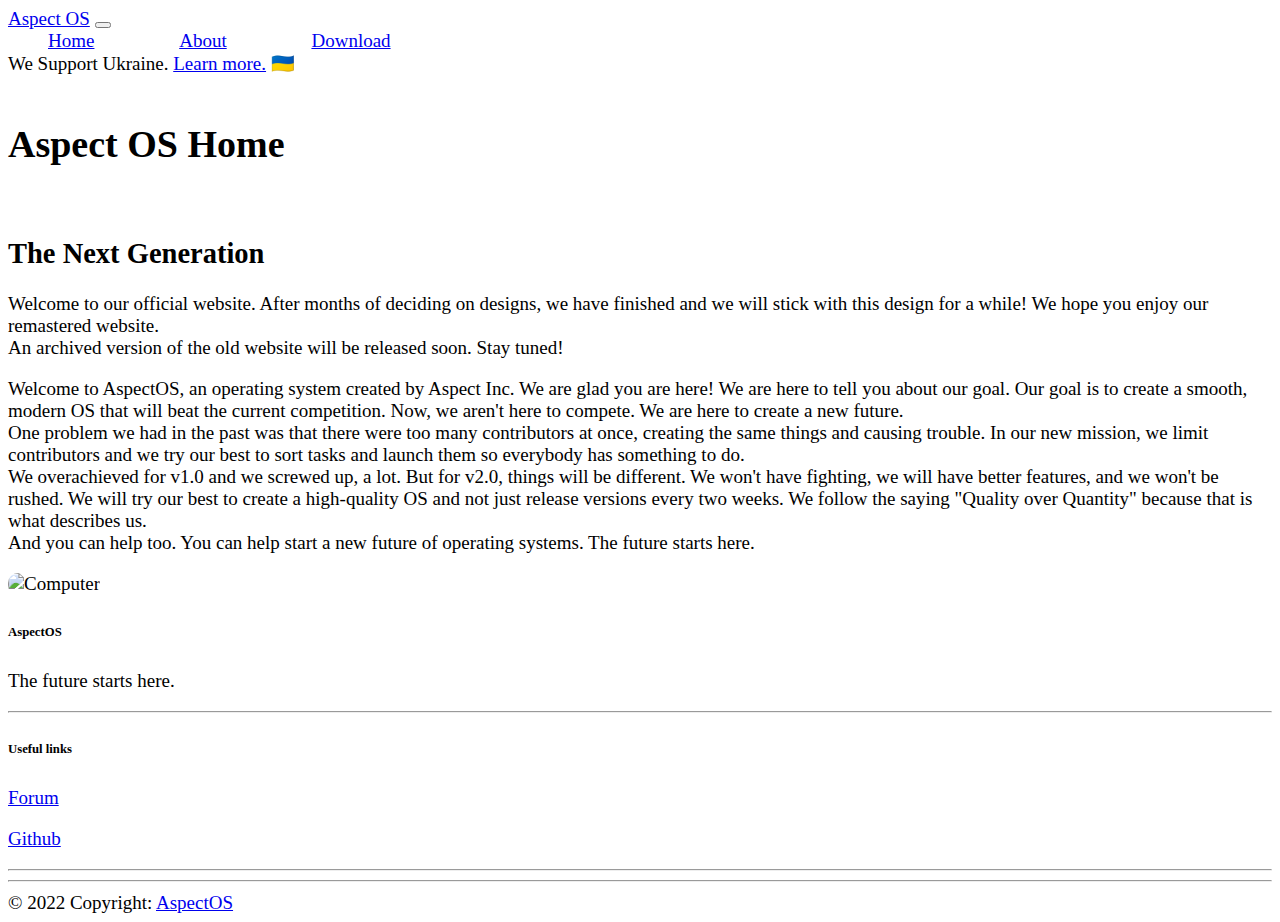
==== index.html @ f1e116b4 "[fix] Remove Github Link in Navagation" ====
<!DOCTYPE html>
<html lang="en">
<head>
    <meta charset="UTF-8">
    <meta http-equiv="X-UA-Compatible" content="IE=edge">
    <meta name="viewport" content="width=device-width, initial-scale=1.0">

    <!--Bootstrap CSS-->
    <link href="https://cdn.jsdelivr.net/npm/bootstrap@5.1.3/dist/css/bootstrap.min.css" rel="stylesheet" integrity="sha384-1BmE4kWBq78iYhFldvKuhfTAU6auU8tT94WrHftjDbrCEXSU1oBoqyl2QvZ6jIW3" crossorigin="anonymous">

    <!--Google Fonts-->
   <link rel="preconnect" href="https://fonts.googleapis.com">
   <link rel="preconnect" href="https://fonts.gstatic.com" crossorigin>
   <link href="https://fonts.googleapis.com/css2?family=Source+Sans+Pro:wght@300&display=swap" rel="stylesheet">

    <!--Our CSS-->
    <link rel="stylesheet" href="main.css">

    <title>Aspect OS - Home</title>
    <link rel="icon" type="image/x-icon" href="https://raw.githubusercontent.com/AspectOS/aspectos.github.io/main/images/AspectOS%20Logo.png">
   
</head>
    <body class="light">
         <nav class="navbar navbar-light fade-main navbar-expand-lg">
            <div class="container-fluid">
                <a class="navbar-brand" href="https://aspectos.github.io">Aspect OS</a>

                <button class="navbar-toggler" type="button" data-bs-toggle="collapse" data-bs-target="#navbarNavAltMarkup" aria-controls="navbarNavAltMarkup" aria-expanded="false" aria-label="Toggle navigation">
                    <span class="navbar-toggler-icon"></span>
                </button>

                <div class="collapse navbar-collapse" id="navbarNavAltMarkup">
                    <div class="navbar-nav">
                        <a class="nav-link" href="https://aspectos.github.io">Home</a>
                        <a class="nav-link" href="../about">About</a>
                        <a class="nav-link" href="../downloads">Download</a>
                    </div>
                </div>
            </div>
        </nav>

        <div class="container-md">
            <section>
            <div class="card">
                 <div class="card-body">We Support Ukraine. <a href="https://github.com/AspectOS/AspectOS/discussions/13">Learn more.</a> 🇺🇦</div>
                </div> <br>
                <h1 class="display-2">Aspect OS Home</h1>
                <br>
                <h2>
                The Next Generation
                </h2>
              
                <p>
Welcome to our official website. After months of deciding on designs, we have finished and we will stick with this design for a while! We hope you enjoy our remastered website.
                    <br>
                    An archived version of the old website will be released soon. Stay tuned!
                </p>
              
                <div class="row">
                    <div class="col-xxl-6">
                        <p>
                           Welcome to AspectOS, an operating system created by Aspect Inc. We are glad you are here! We are here to tell you about our goal. Our goal is to create a smooth, modern OS that will beat the current competition. Now, we aren't here to compete. We are here to create a new future.
                            <br>
                            One problem we had in the past was that there were too many contributors at once, creating the same things and causing trouble. In our new mission, we limit contributors and we try our best to sort tasks and launch them so everybody has something to do.
                            <br>
                            We overachieved for v1.0 and we screwed up, a lot. But for v2.0, things will be different. We won't have fighting, we will have better features, and we won't be rushed. We will try our best to create a high-quality OS and not just release versions every two weeks. We follow the saying "Quality over Quantity" because that is what describes us.
                            <br>
                            And you can help too. You can help start a new future of operating systems. The future starts here.
                        </p>
                    </div>
                    <div class="col-xxl-6">
                        <img src="images/PixelBookGo.png" alt="Computer" class="img-fluid">
                    </div>
                </div>
            </section>
        </div>
    </div>
    </div>
    <div class="container my-5">
      <footer class="text-center text-lg-start text-black" style="background-color: white">
        <div class="container p-4 pb-0">
          <section class="">
            <div class="row">
              <div class="col-md-3 col-lg-3 col-xl-3 mx-auto mt-3">
                <h6 class="text-uppercase mb-4 font-weight-bold">
                  AspectOS
                </h6>
                <p>
                  The future starts here.
                </p>
              </div>
    
              <hr class="w-100 clearfix d-md-none">
    
              <div class="col-md-3 col-lg-2 col-xl-2 mx-auto mt-3">
                <h6 class="text-uppercase mb-4 font-weight-bold">
                  Useful links
                </h6>
                <p>
                  <a href="https://scratch.mit.edu/discuss/topic/581571" class="text-black">Forum</a>
                </p>
                <p>
                  <a href="https://github.com/aspectos" class="text-black">Github</a>
                </p>
              </div>
    
              <hr class="w-100 clearfix d-md-none">

            </div>
          </section>
    
          <hr class="my-3">
    
          <section class="p-3 pt-0">
            <div class="row d-flex align-items-center">
              <div class="col-md-7 col-lg-8 text-center text-md-start">
                <div class="p-3">
                  © 2022 Copyright:
                  <a href="https://aspectos.github.io" class="text-black">AspectOS</a>
                </div>
              </div>
    
              <div class="col-md-5 col-lg-4 ml-lg-0 text-center text-md-end">
                <a class="btn btn-outline-light btn-floating m-1" role="button"><i class="fab fa-github-f"></i></a>
              </div>
            </div>
          </section>
        </div>
      </footer>
      </div>
        
        <!--Bootstrap Javascript-->
        <script src="https://cdn.jsdelivr.net/npm/bootstrap@5.1.3/dist/js/bootstrap.bundle.min.js" integrity="sha384-ka7Sk0Gln4gmtz2MlQnikT1wXgYsOg+OMhuP+IlRH9sENBO0LRn5q+8nbTov4+1p" crossorigin="anonymous"></script>
    </body>
</html>
---- main.css ----
@import url('https://fonts.googleapis.com/css2?family=Source+Sans+Pro:wght@300&display=swap');

html {
    font-size: 19px;
}

.nav-link {
    background-color: inherit;
    border-radius: 10px;
    transition: background-color 500ms;
    padding: 15px 20px;
    margin-left: 20px;
    margin-right: 20px;
}
light .nav-link:hover {
    background-color: var(--light) !important;
}
dark .nav-link:hover {
    background-color: var(--dark) !important;
}
light .navbar-brand {
    background-color: inherit;
    border-radius: 10px;
    transition: background-color 500ms;
    padding: 7px 14px;
    font-size: 1.4rem;
}
light .navbar-brand:hover {
    background-color: var(--light) !important;
}
dark .navbar-brand:hover {
    background-color: var(--dark) !important;}
light .navbar-responsive-theme {
    color: black;
}
dark .navbar-responsive-theme {
    color: white;
}

light section {
    background-color: var(--section);
    padding: 20px;
    margin-top: 50px;
    margin-bottom: 15px;
    margin: 5px;
    border-radius: 10px;
}

img {
    border-radius: 10px;
.main-image {
    margin-bottom: 75px;
    box-shadow: 0px 15px 22px 0px var(--main-color);
}
/*needed to change thing to restart deployment*/
p {
    font-size: 1rem;
}

.container {
  overflow: hidden;
  position: relative;
}

.container::before {
  content: '\00a0';
}

body { font-family: 'Source Sans Pro', sans-serif; }
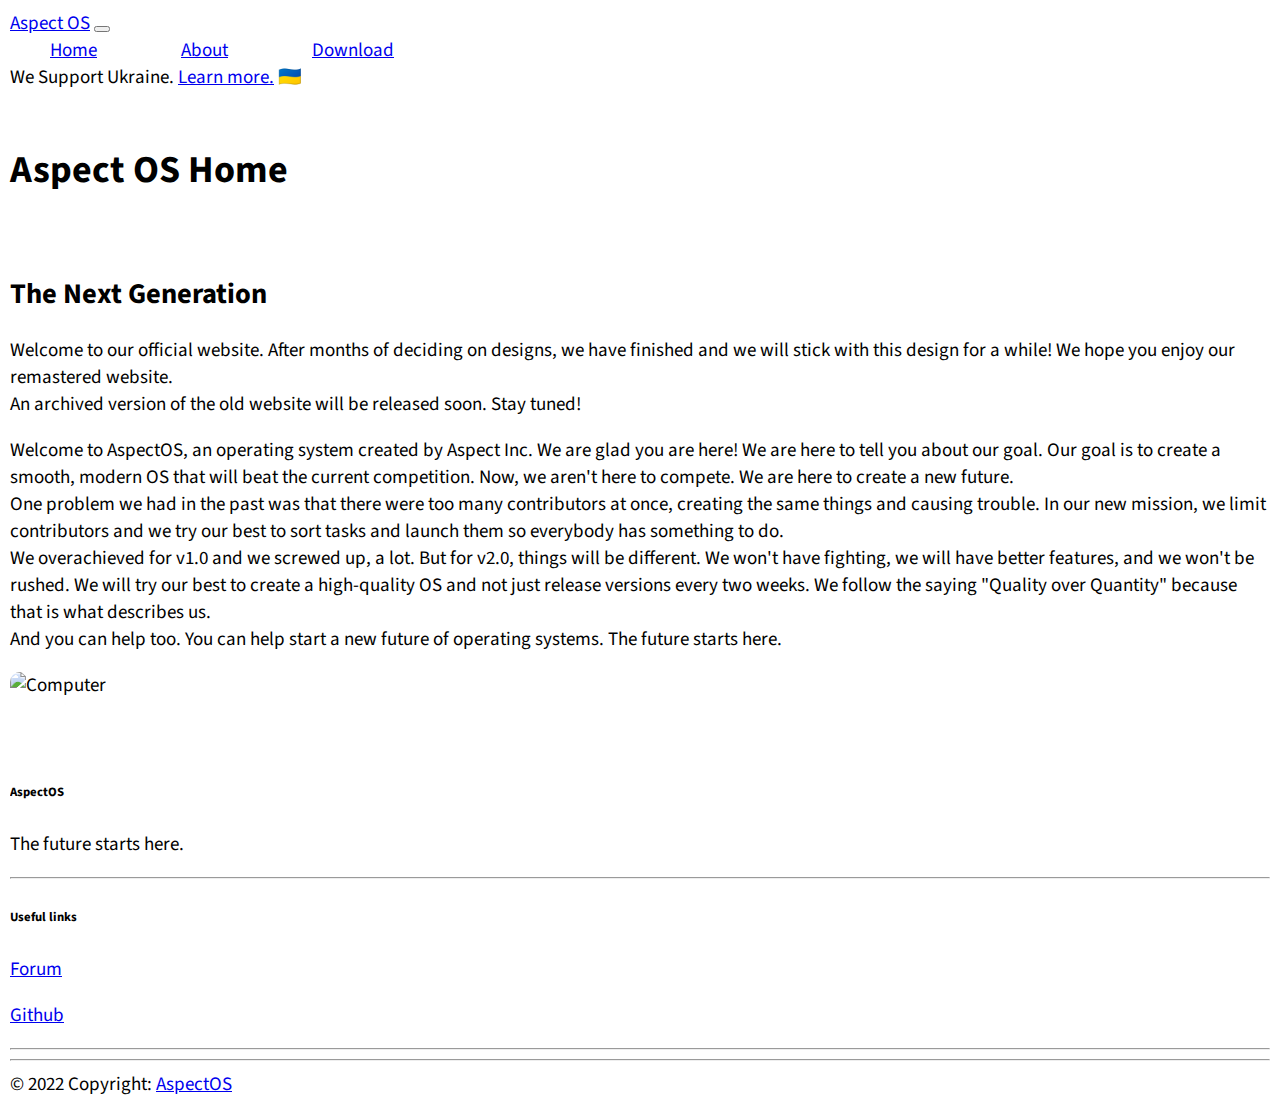
==== commit 9826431b: "[appearance & bugfix] Add nice background photo and clean up some CSS" ====
--- a/index.html
+++ b/index.html
@@ -51,7 +51,7 @@
                 </h2>
               
                 <p>
-Welcome to our official website. After months of deciding on designs, we have finished and we will stick with this design for a while! We hope you enjoy our remastered website.
+                    Welcome to our official website. After months of deciding on designs, we have finished and we will stick with this design for a while! We hope you enjoy our remastered website.
                     <br>
                     An archived version of the old website will be released soon. Stay tuned!
                 </p>
--- a/main.css
+++ b/main.css
@@ -2,6 +2,7 @@
 
 html {
     font-size: 19px;
+    font-family: 'Source Sans Pro', sans-serif; 
 }
 
 .nav-link {
@@ -12,49 +13,13 @@
     margin-left: 20px;
     margin-right: 20px;
 }
-light .nav-link:hover {
-    background-color: var(--light) !important;
-}
-dark .nav-link:hover {
-    background-color: var(--dark) !important;
-}
-light .navbar-brand {
-    background-color: inherit;
-    border-radius: 10px;
-    transition: background-color 500ms;
-    padding: 7px 14px;
-    font-size: 1.4rem;
-}
-light .navbar-brand:hover {
-    background-color: var(--light) !important;
-}
-dark .navbar-brand:hover {
-    background-color: var(--dark) !important;}
-light .navbar-responsive-theme {
-    color: black;
-}
-dark .navbar-responsive-theme {
-    color: white;
-}
-
-light section {
-    background-color: var(--section);
-    padding: 20px;
-    margin-top: 50px;
-    margin-bottom: 15px;
-    margin: 5px;
-    border-radius: 10px;
-}
 
 img {
     border-radius: 10px;
+}
 .main-image {
     margin-bottom: 75px;
     box-shadow: 0px 15px 22px 0px var(--main-color);
-}
-/*needed to change thing to restart deployment*/
-p {
-    font-size: 1rem;
 }
 
 .container {
@@ -66,4 +31,7 @@
   content: '\00a0';
 }
 
-body { font-family: 'Source Sans Pro', sans-serif; }
+body {
+    margin: 5px;
+    padding: 5px;
+}
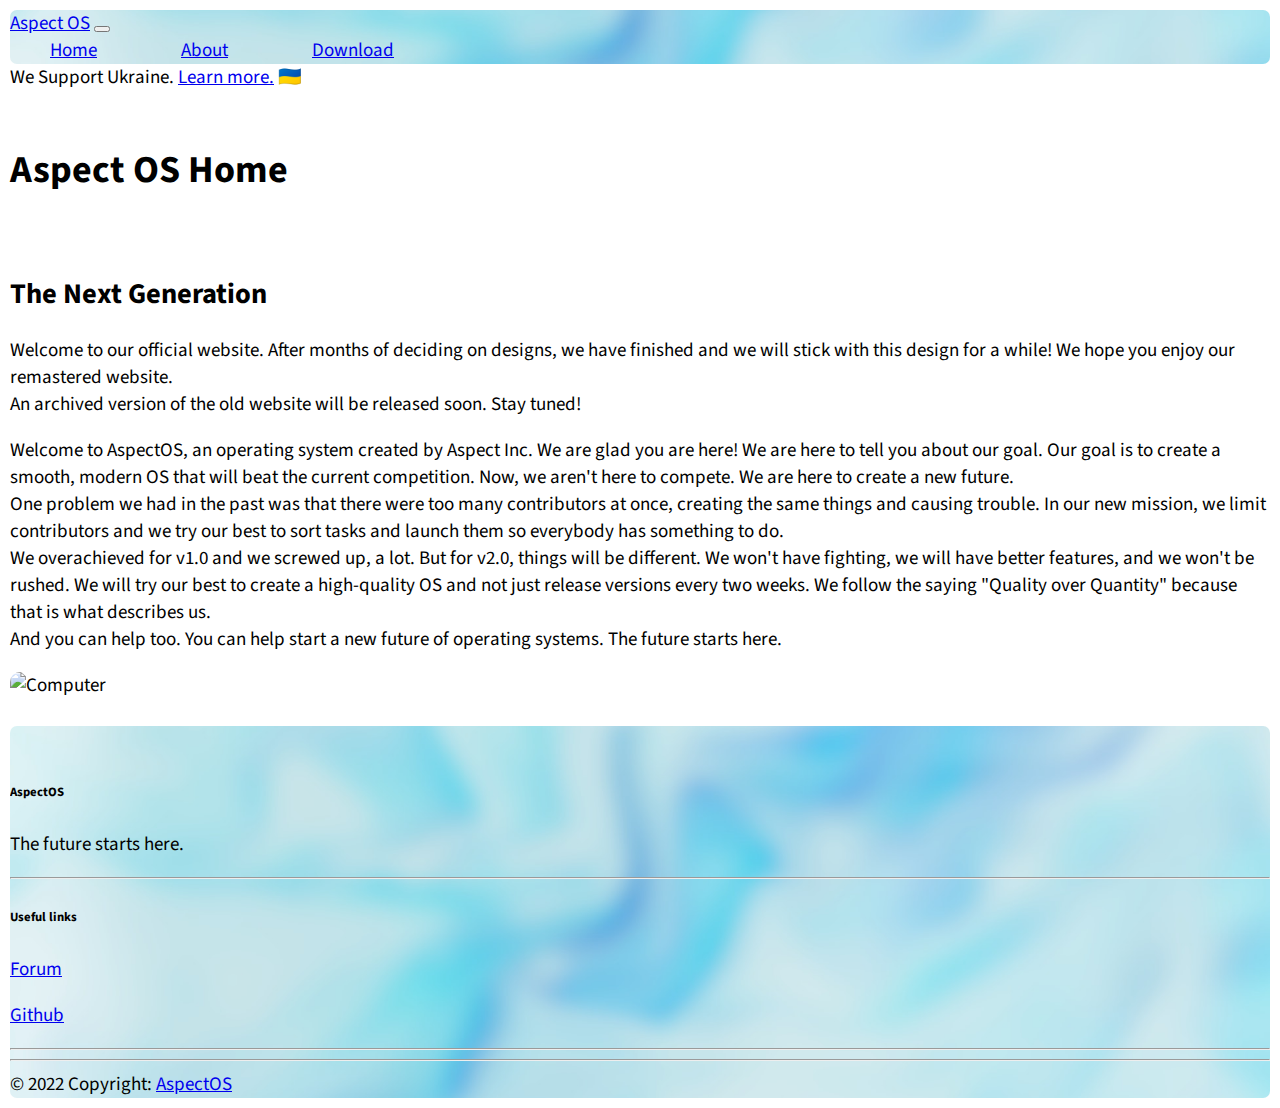
==== commit 97465ff1: "[appearance] add a blurred background image to footer and navbar" ====
--- a/index.html
+++ b/index.html
@@ -21,7 +21,7 @@
    
 </head>
     <body class="light">
-         <nav class="navbar navbar-light fade-main navbar-expand-lg">
+         <nav class="navbar navbar-light fade-main navbar-expand-lg footer-bg small-border-radius">
             <div class="container-fluid">
                 <a class="navbar-brand" href="https://aspectos.github.io">Aspect OS</a>
 
@@ -78,7 +78,7 @@
     </div>
     <div class="container my-5">
       <footer class="text-center text-lg-start text-black" style="background-color: white">
-        <div class="container p-4 pb-0">
+        <div class="container p-4 pb-0 footer-bg small-border-radius">
           <section class="">
             <div class="row">
               <div class="col-md-3 col-lg-3 col-xl-3 mx-auto mt-3">
--- a/main.css
+++ b/main.css
@@ -35,3 +35,14 @@
     margin: 5px;
     padding: 5px;
 }
+
+/* Don't remove to keep footer looking nice! Please! */
+.footer-bg {
+    background-image: url("images/PrettyBackgroundImage.jpg");
+    background-size: cover;
+    background-position: center;
+}
+
+.small-border-radius {
+    border-radius: 7px;
+}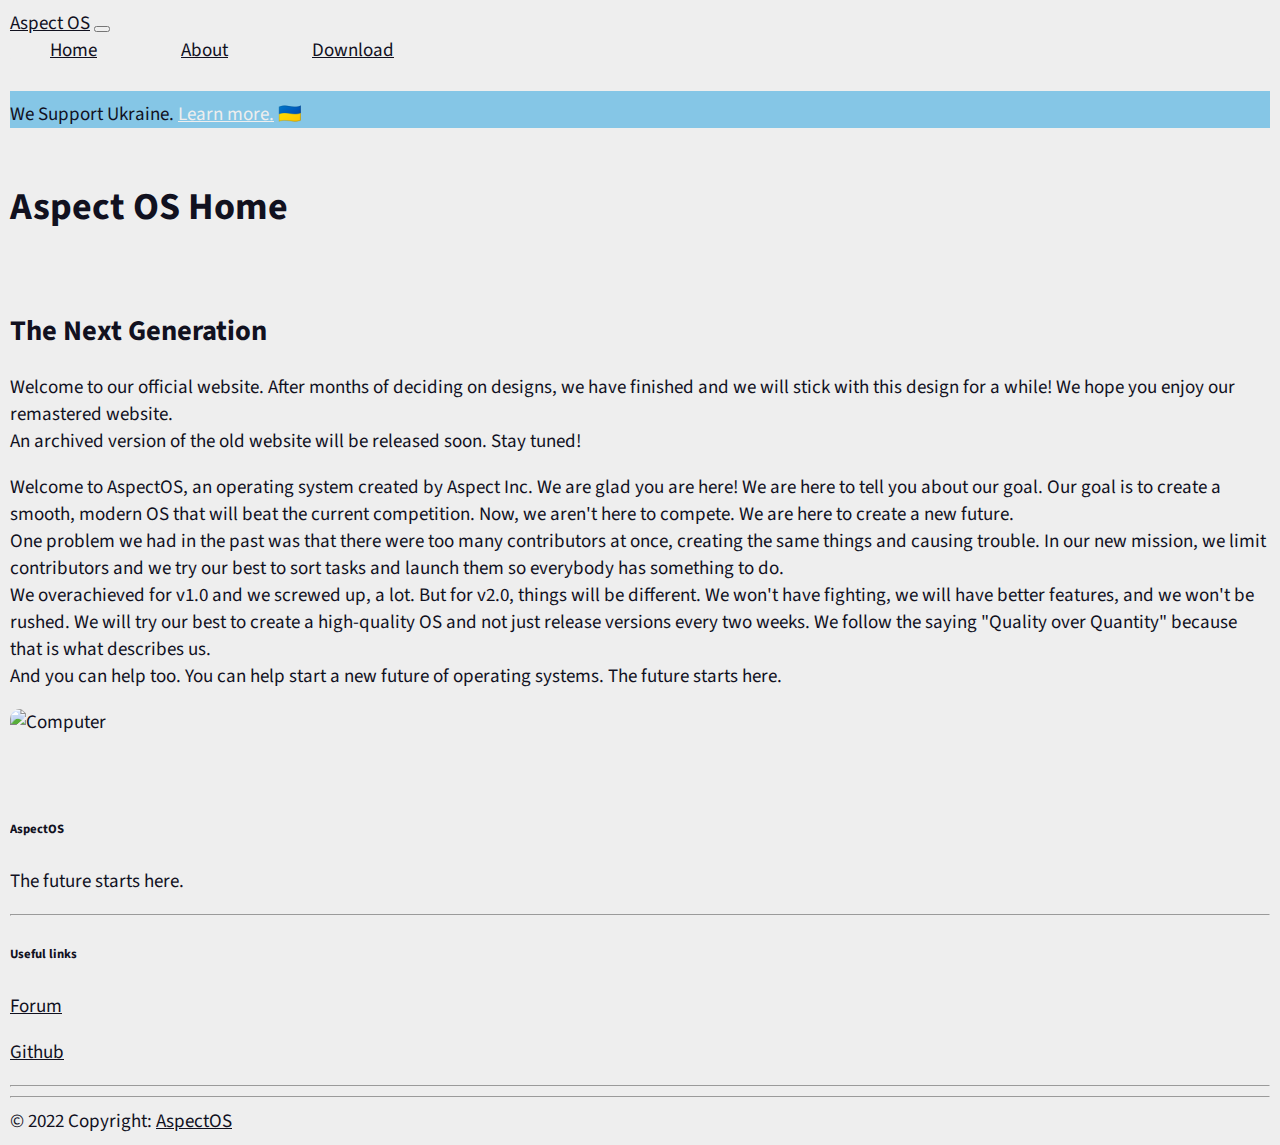
==== commit 6f837276: "[fix] Save the World" ====
--- a/index.html
+++ b/index.html
@@ -41,8 +41,9 @@
 
         <div class="container-md">
             <section>
-            <div class="card">
-                 <div class="card-body">We Support Ukraine. <a href="https://github.com/AspectOS/AspectOS/discussions/13">Learn more.</a> 🇺🇦</div>
+            <br>
+            <div class="card card-dark">
+                 <div class="card-body">We Support Ukraine. <a class="text-black" href="https://github.com/AspectOS/AspectOS/discussions/13">Learn more.</a> 🇺🇦</div>
                 </div> <br>
                 <h1 class="display-2">Aspect OS Home</h1>
                 <br>
@@ -77,7 +78,7 @@
     </div>
     </div>
     <div class="container my-5">
-      <footer class="text-center text-lg-start text-black" style="background-color: white">
+      <footer class="text-center text-lg-start text-black">
         <div class="container p-4 pb-0 footer-bg small-border-radius">
           <section class="">
             <div class="row">
@@ -97,10 +98,10 @@
                   Useful links
                 </h6>
                 <p>
-                  <a href="https://scratch.mit.edu/discuss/topic/581571" class="text-black">Forum</a>
+                  <a href="https://scratch.mit.edu/discuss/topic/581571">Forum</a>
                 </p>
                 <p>
-                  <a href="https://github.com/aspectos" class="text-black">Github</a>
+                  <a href="https://github.com/aspectos">Github</a>
                 </p>
               </div>
     
@@ -116,13 +117,8 @@
               <div class="col-md-7 col-lg-8 text-center text-md-start">
                 <div class="p-3">
                   © 2022 Copyright:
-                  <a href="https://aspectos.github.io" class="text-black">AspectOS</a>
+                  <a href="https://aspectos.github.io" class="text-white">AspectOS</a>
                 </div>
-              </div>
-    
-              <div class="col-md-5 col-lg-4 ml-lg-0 text-center text-md-end">
-                <a class="btn btn-outline-light btn-floating m-1" role="button"><i class="fab fa-github-f"></i></a>
-              </div>
             </div>
           </section>
         </div>
--- a/main.css
+++ b/main.css
@@ -2,7 +2,37 @@
 
 html {
     font-size: 19px;
-    font-family: 'Source Sans Pro', sans-serif; 
+    font-family: 'Source Sans Pro', sans-serif;
+
+    --primary: #85c6e6;
+    --main-bg: #EEEEEE;
+    --text-color: #11111f;
+}
+
+.card-dark {
+    background-color: var(--primary);
+    border-color: var(--primary) !important;
+}
+
+@media (prefers-color-scheme: dark) {
+    html {
+        --primary: #003a6f;
+        --main-bg: #222233;
+        --text-color: #EEEEFF;
+    }
+
+    .card-dark {
+        background-color: var(--primary);
+        border-color: var(--primary) !important;
+    }
+}
+
+a {
+    color: var(--primary);
+}
+
+.card a {
+    color: var(--main-bg);
 }
 
 .nav-link {
@@ -12,6 +42,8 @@
     padding: 15px 20px;
     margin-left: 20px;
     margin-right: 20px;
+
+    color: var(--text-color);
 }
 
 img {
@@ -19,12 +51,24 @@
 }
 .main-image {
     margin-bottom: 75px;
-    box-shadow: 0px 15px 22px 0px var(--main-color);
+    box-shadow: 0px 15px 22px 0px var(--primary);
 }
 
 .container {
   overflow: hidden;
   position: relative;
+
+  background-color: var(--main-bg);
+}
+
+.container-md {
+    background-color: var(--main-bg);
+}
+
+body {
+    background-color: var(--main-bg);
+
+    color: var(--text-color)
 }
 
 .container::before {
@@ -36,13 +80,34 @@
     padding: 5px;
 }
 
-/* Don't remove to keep footer looking nice! Please! */
+.card {
+    padding-top: 10px;
+}
+
 .footer-bg {
-    background-image: url("images/PrettyBackgroundImage.jpg");
-    background-size: cover;
-    background-position: center;
+    background-color: var(--main-bg);
+}
+
+.footer-bg a {
+    color: var(--text-color);
 }
 
 .small-border-radius {
     border-radius: 7px;
+}
+
+@media (prefers-color-scheme: dark) {
+    .footer-bg {
+        background-color: var(--main-bg);
+
+        color: var(--text-color);
+    }
+
+    a {
+        color: var(--text-color);
+    }
+}
+
+.nav-link, .navbar-brand {
+    color: var(--text-color) !important;
 }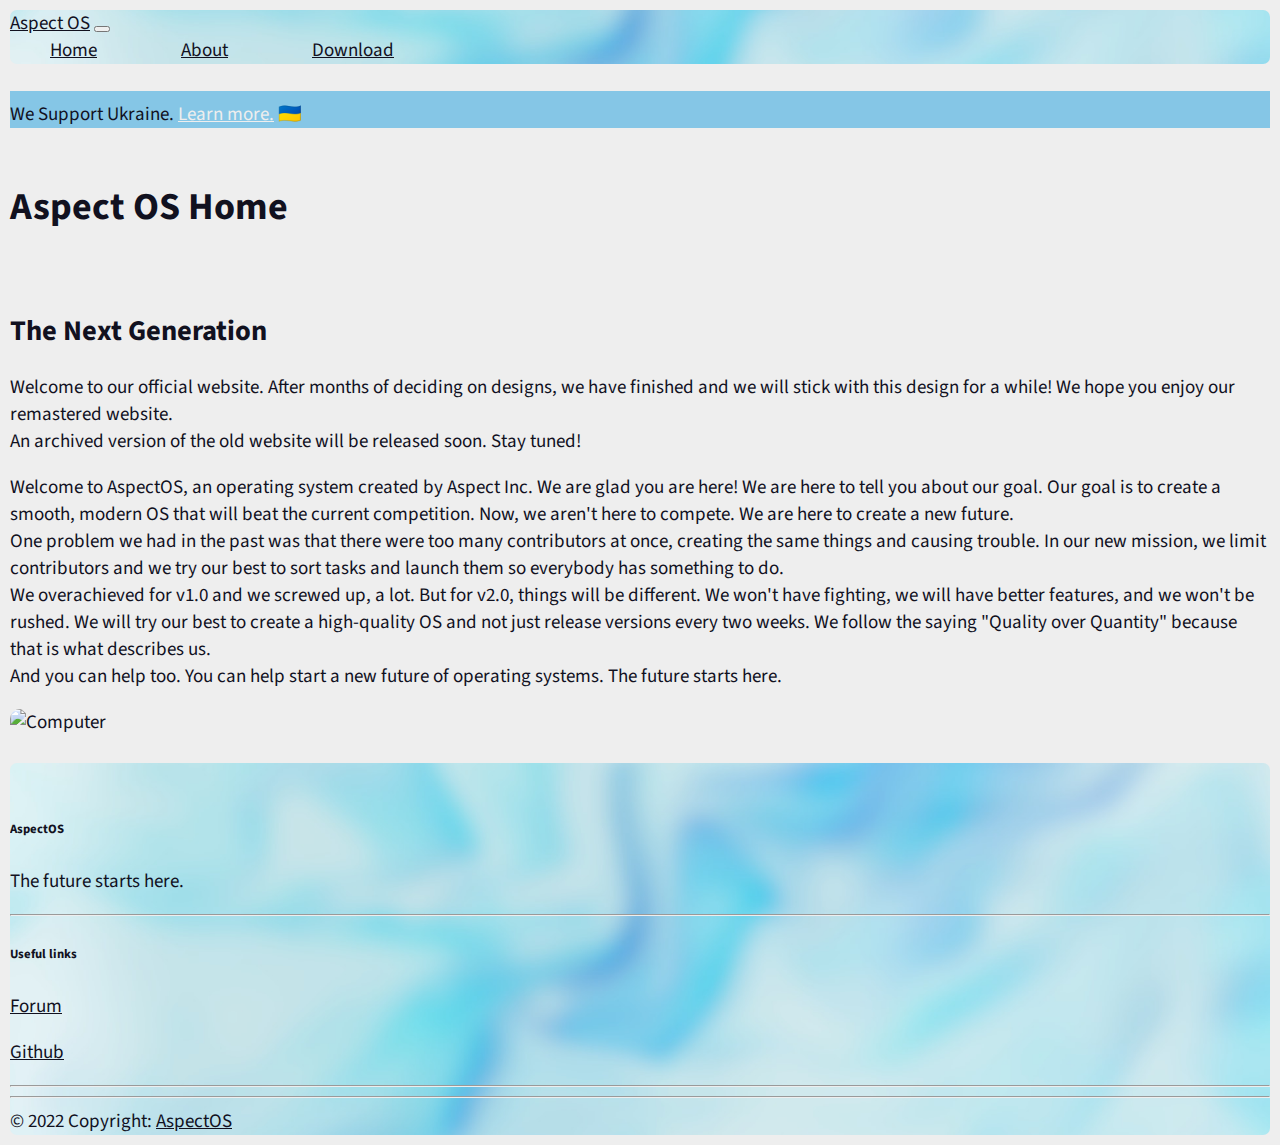
==== commit f204449b: "[feat] Dark mode WIP" ====
--- a/index.html
+++ b/index.html
@@ -127,5 +127,23 @@
         
         <!--Bootstrap Javascript-->
         <script src="https://cdn.jsdelivr.net/npm/bootstrap@5.1.3/dist/js/bootstrap.bundle.min.js" integrity="sha384-ka7Sk0Gln4gmtz2MlQnikT1wXgYsOg+OMhuP+IlRH9sENBO0LRn5q+8nbTov4+1p" crossorigin="anonymous"></script>
+        <script>
+          const changeTheme = () => { 
+            function toggleDarkMode() {
+  if (document.documentElement.classList.contains("light")) {
+    document.documentElement.classList.remove("light")
+    document.documentElement.classList.add("dark")
+  } else if (document.documentElement.classList.contains("dark")) {
+    document.documentElement.classList.remove("dark")
+    document.documentElement.classList.add("light")
+  } else {
+    if (window?.matchMedia('(prefers-color-scheme: dark)').matches) {
+      document.documentElement.classList.add("light")
+    } else {
+      document.documentElement.classList.add("dark")
+    }
+  }
+} }
+        </script>
     </body>
 </html>
--- a/main.css
+++ b/main.css
@@ -26,6 +26,34 @@
         border-color: var(--primary) !important;
     }
 }
+
+/* Dark mode toggeling */
+:root.dark {
+    --primary: #003a6f;
+    --main-bg: #222233;
+    --text-color: #EEEEFF;
+  }
+
+.card-dark.card-dark {
+    background-color: var(--primary);
+    border-color: var(--primary) !important;
+}
+
+/* End of Dark Mode Toggeling*/
+
+/* Light mode toggeling */
+:root.dark {
+    --primary: #85c6e6 !important;
+    --main-bg: #EEEEEE !important;
+    --text-color: #11111f !important;
+  }
+
+.card-dark {
+    background-color: var(--primary) !important;
+    border-color: var(--primary) !important;
+}
+
+/* End of Light Mode Toggeling*/
 
 a {
     color: var(--primary);
@@ -85,6 +113,9 @@
 }
 
 .footer-bg {
+    background-image: url("images/PrettyBackgroundImage.jpg");
+    background-size: cover;
+    background-position: center;
     background-color: var(--main-bg);
 }
 
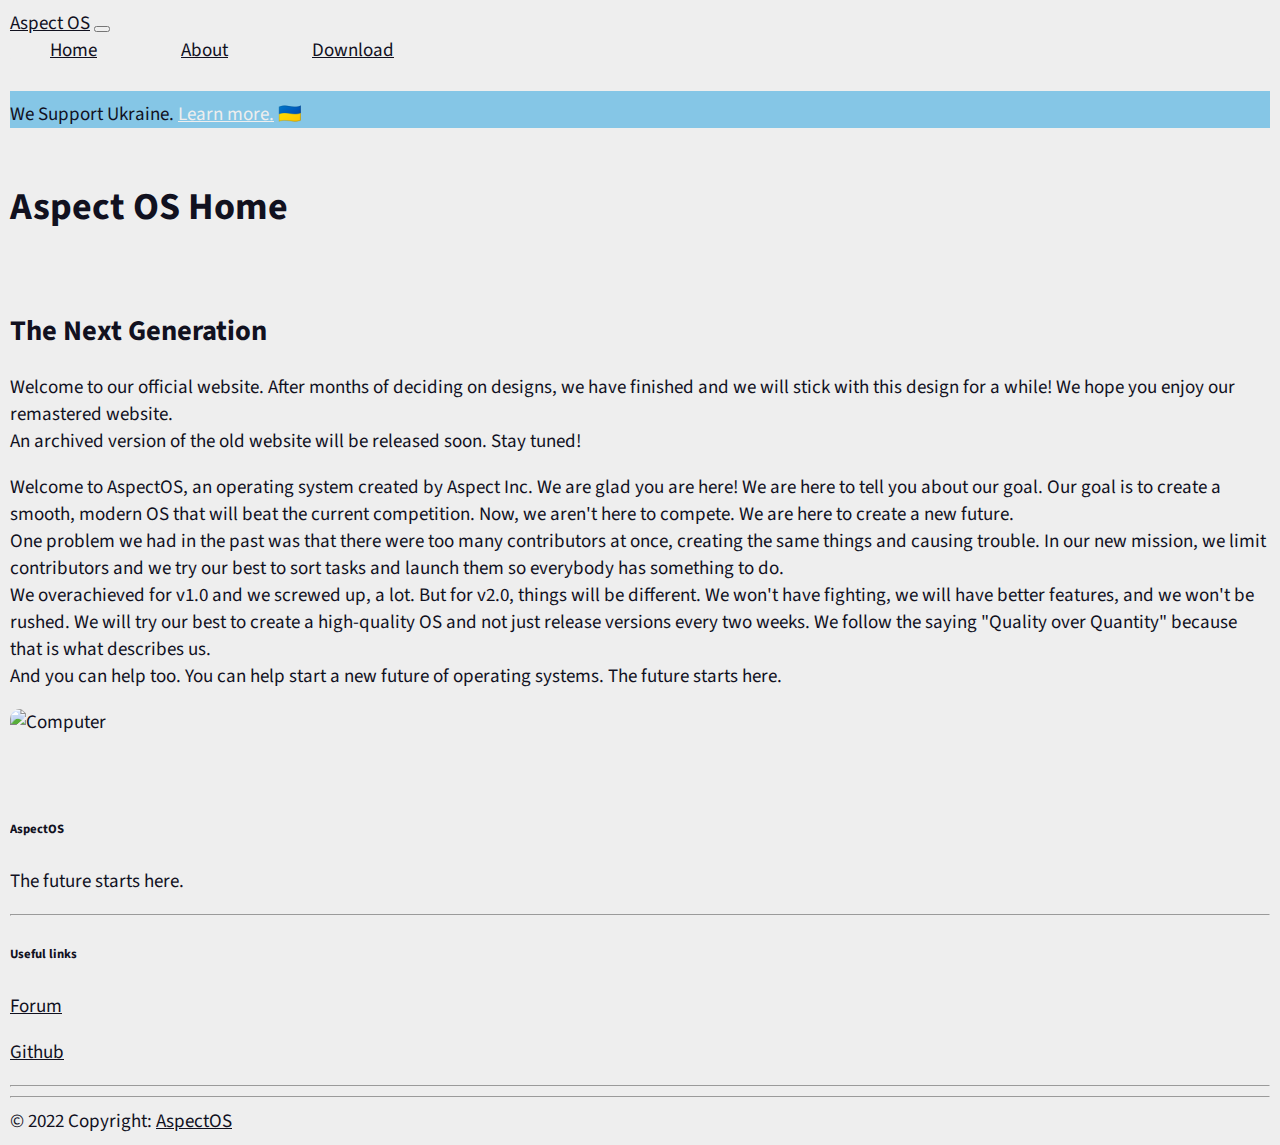
==== commit 0e0d8ab3: "[fix] Fix Button Thing" ====
--- a/index.html
+++ b/index.html
@@ -127,23 +127,5 @@
         
         <!--Bootstrap Javascript-->
         <script src="https://cdn.jsdelivr.net/npm/bootstrap@5.1.3/dist/js/bootstrap.bundle.min.js" integrity="sha384-ka7Sk0Gln4gmtz2MlQnikT1wXgYsOg+OMhuP+IlRH9sENBO0LRn5q+8nbTov4+1p" crossorigin="anonymous"></script>
-        <script>
-          const changeTheme = () => { 
-            function toggleDarkMode() {
-  if (document.documentElement.classList.contains("light")) {
-    document.documentElement.classList.remove("light")
-    document.documentElement.classList.add("dark")
-  } else if (document.documentElement.classList.contains("dark")) {
-    document.documentElement.classList.remove("dark")
-    document.documentElement.classList.add("light")
-  } else {
-    if (window?.matchMedia('(prefers-color-scheme: dark)').matches) {
-      document.documentElement.classList.add("light")
-    } else {
-      document.documentElement.classList.add("dark")
-    }
-  }
-} }
-        </script>
     </body>
 </html>
--- a/main.css
+++ b/main.css
@@ -26,34 +26,6 @@
         border-color: var(--primary) !important;
     }
 }
-
-/* Dark mode toggeling */
-:root.dark {
-    --primary: #003a6f;
-    --main-bg: #222233;
-    --text-color: #EEEEFF;
-  }
-
-.card-dark.card-dark {
-    background-color: var(--primary);
-    border-color: var(--primary) !important;
-}
-
-/* End of Dark Mode Toggeling*/
-
-/* Light mode toggeling */
-:root.dark {
-    --primary: #85c6e6 !important;
-    --main-bg: #EEEEEE !important;
-    --text-color: #11111f !important;
-  }
-
-.card-dark {
-    background-color: var(--primary) !important;
-    border-color: var(--primary) !important;
-}
-
-/* End of Light Mode Toggeling*/
 
 a {
     color: var(--primary);
@@ -113,9 +85,6 @@
 }
 
 .footer-bg {
-    background-image: url("images/PrettyBackgroundImage.jpg");
-    background-size: cover;
-    background-position: center;
     background-color: var(--main-bg);
 }
 
